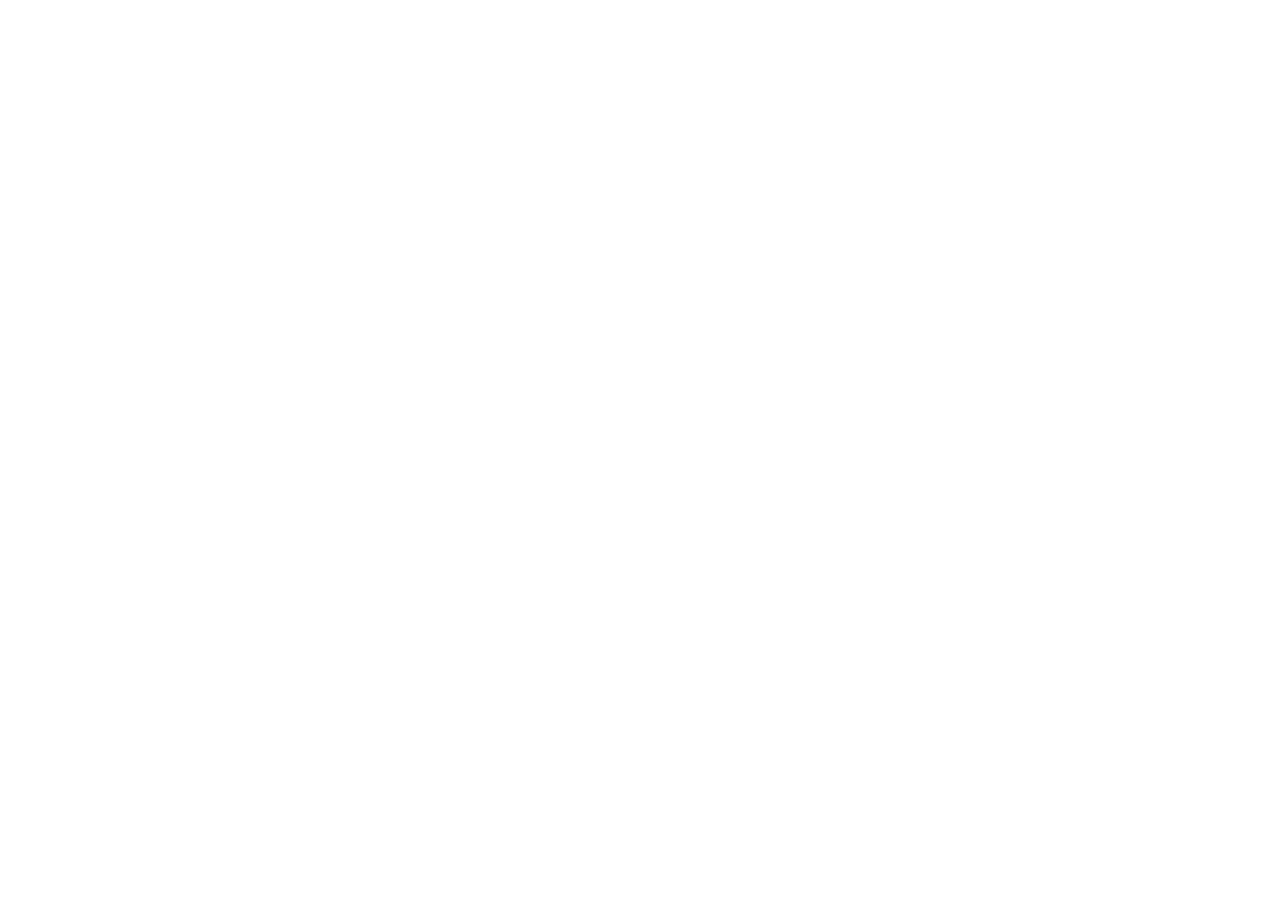
==== functions.html @ 795f1152 "day5 ,still on functions" ====
<!DOCTYPE html>
<html lang="en">
<head>
    <meta charset="UTF-8">
    <meta http-equiv="X-UA-Compatible" content="IE=edge">
    <meta name="viewport" content="width=device-width, initial-scale=1.0">
    <title>functions</title>
</head>
<body>
                      
    
</body>
</html>
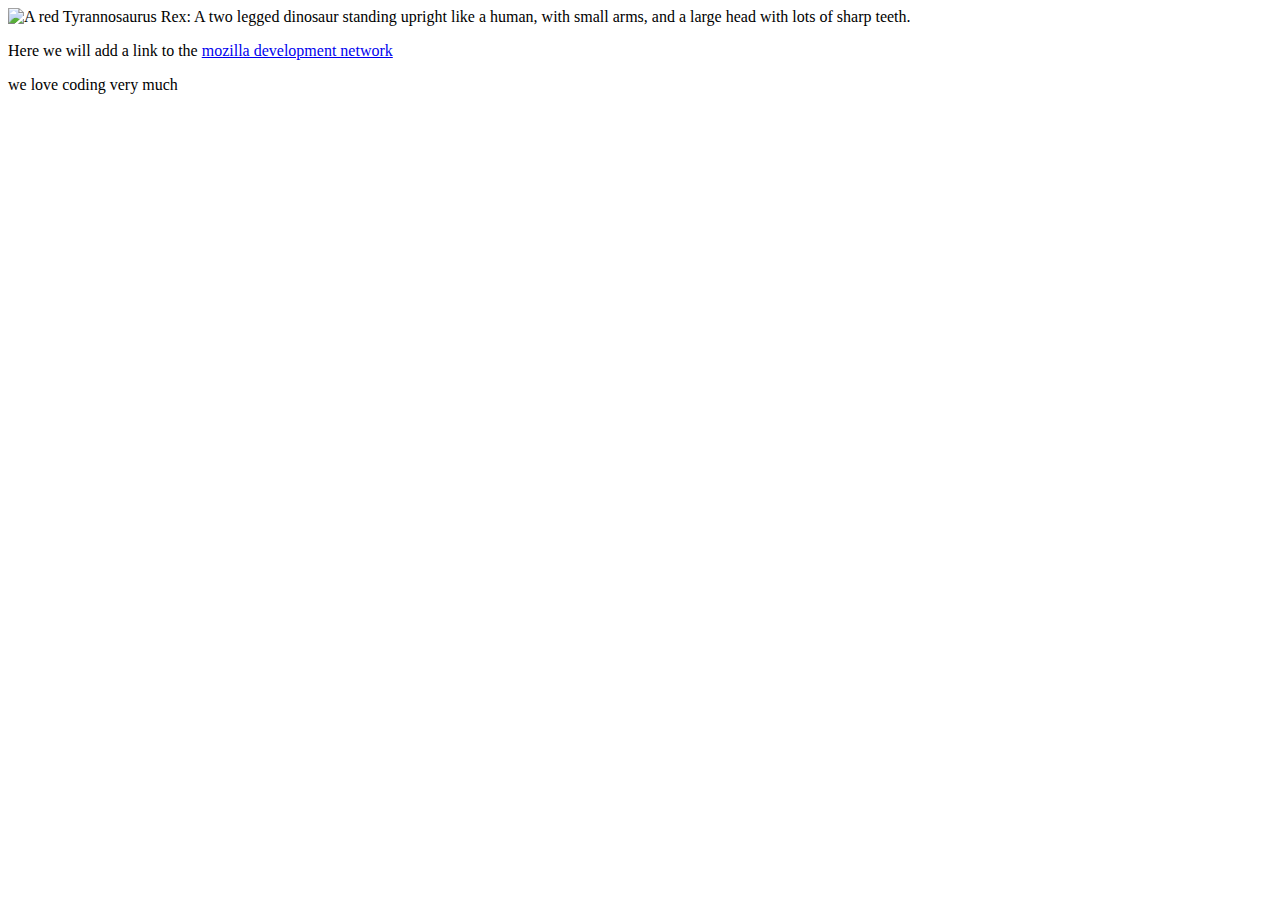
==== commit 83df1ba3: "day6 the return,selecctor,.." ====
--- a/functions.html
+++ b/functions.html
@@ -4,10 +4,45 @@
     <meta charset="UTF-8">
     <meta http-equiv="X-UA-Compatible" content="IE=edge">
     <meta name="viewport" content="width=device-width, initial-scale=1.0">
-    <title>functions</title>
+    <title>functions DOM</title>
+    <style>
+    .highlight {
+        color: white;
+        background-color: black;
+        padding: 10px;
+        width: 250px;
+        text-align: center;
+      }
+    </style>
 </head>
 <body>
-                      
+   <!-- it's not working! -->
+   
+ <section>
+    <img src="dinosaur.png" alt="A red Tyrannosaurus Rex: A two legged dinosaur standing upright like a human, with small arms, and a large head with lots of sharp teeth.">
+    <p>Here we will add a link to the
+    <a href="https://www.mozilla.org/">Mozilla homepage</a></p>
+ </section>
+    
+ <script>
+     const link = document.querySelector('a');
+     link.textContent ='mozilla development network';
+     link.href = 'https://developer.mozilla.org';
+     const sect =document.querySelector('section');
+     const para = document.createElement('p');
+     para.textContent = 'we love coding very much';
+     sect.appendChild(para);
+
+// create a text using a node
+
+const text= document.createTextNode(' - a node is created');
+///
+const linkPara= document.querySelector('p');
+linkPara.appendchild(text);
+ 
+para.setAttribute('class', 'highlight');
+
+ </script>
     
 </body>
 </html>
